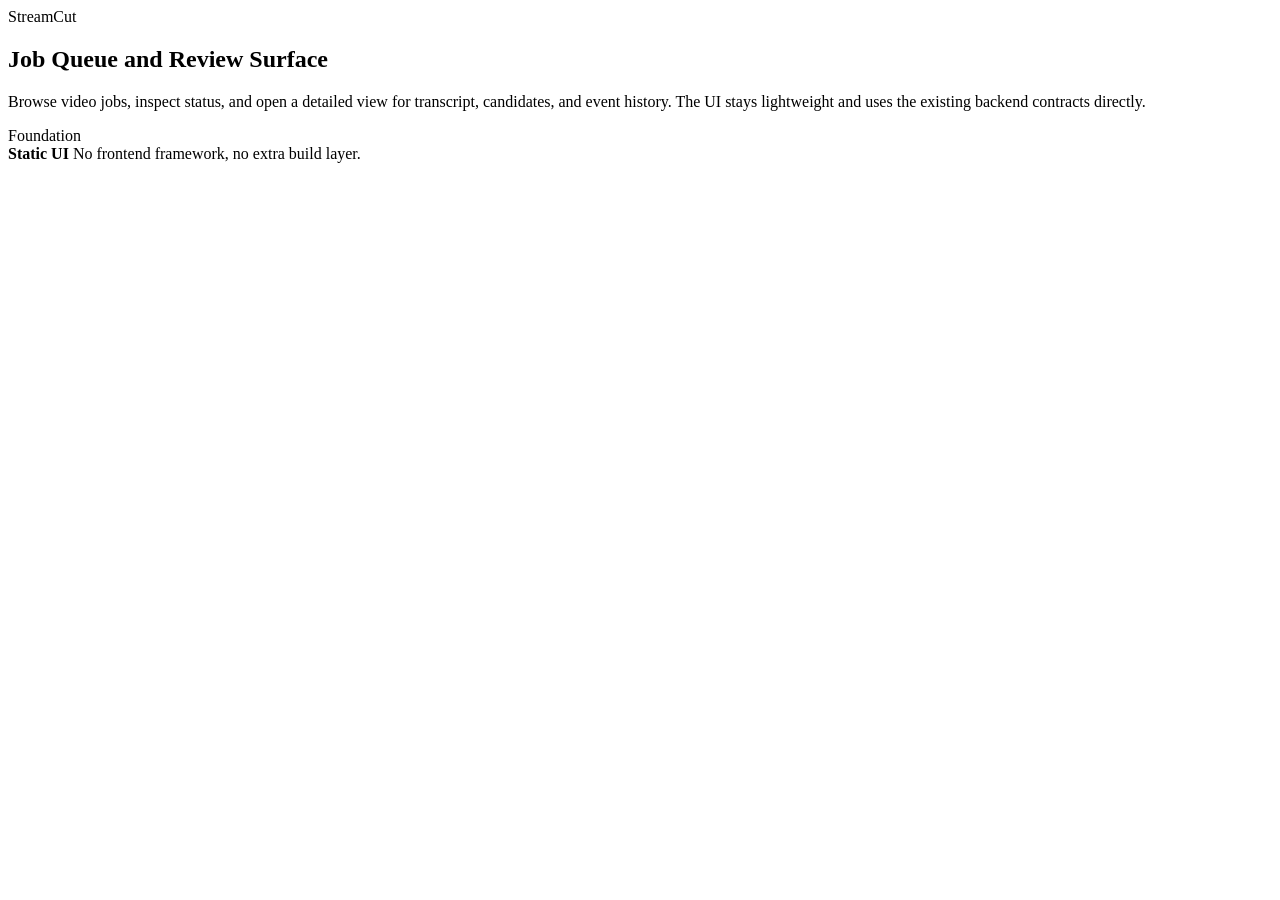
==== src/main/resources/static/index.html @ d37d9941 "TASK-021 add lightweight job review ui" ====
<!doctype html>
<html lang="en">
<head>
  <meta charset="UTF-8">
  <meta name="viewport" content="width=device-width, initial-scale=1.0">
  <title>StreamCut Project</title>
  <link rel="stylesheet" href="/styles.css">
  <script defer src="/app.js"></script>
</head>
<body data-page="jobs">
  <main class="app-shell">
    <section class="hero">
      <div>
        <span class="eyebrow">StreamCut</span>
        <h1>Job Queue and Review Surface</h1>
        <p>Browse video jobs, inspect status, and open a detailed view for transcript, candidates, and event history. The UI stays lightweight and uses the existing backend contracts directly.</p>
      </div>
      <div class="hero-meta">
        <div class="kicker">Foundation</div>
        <strong>Static UI</strong>
        <span class="muted">No frontend framework, no extra build layer.</span>
      </div>
    </section>

    <div data-page-root></div>
  </main>
</body>
</html>
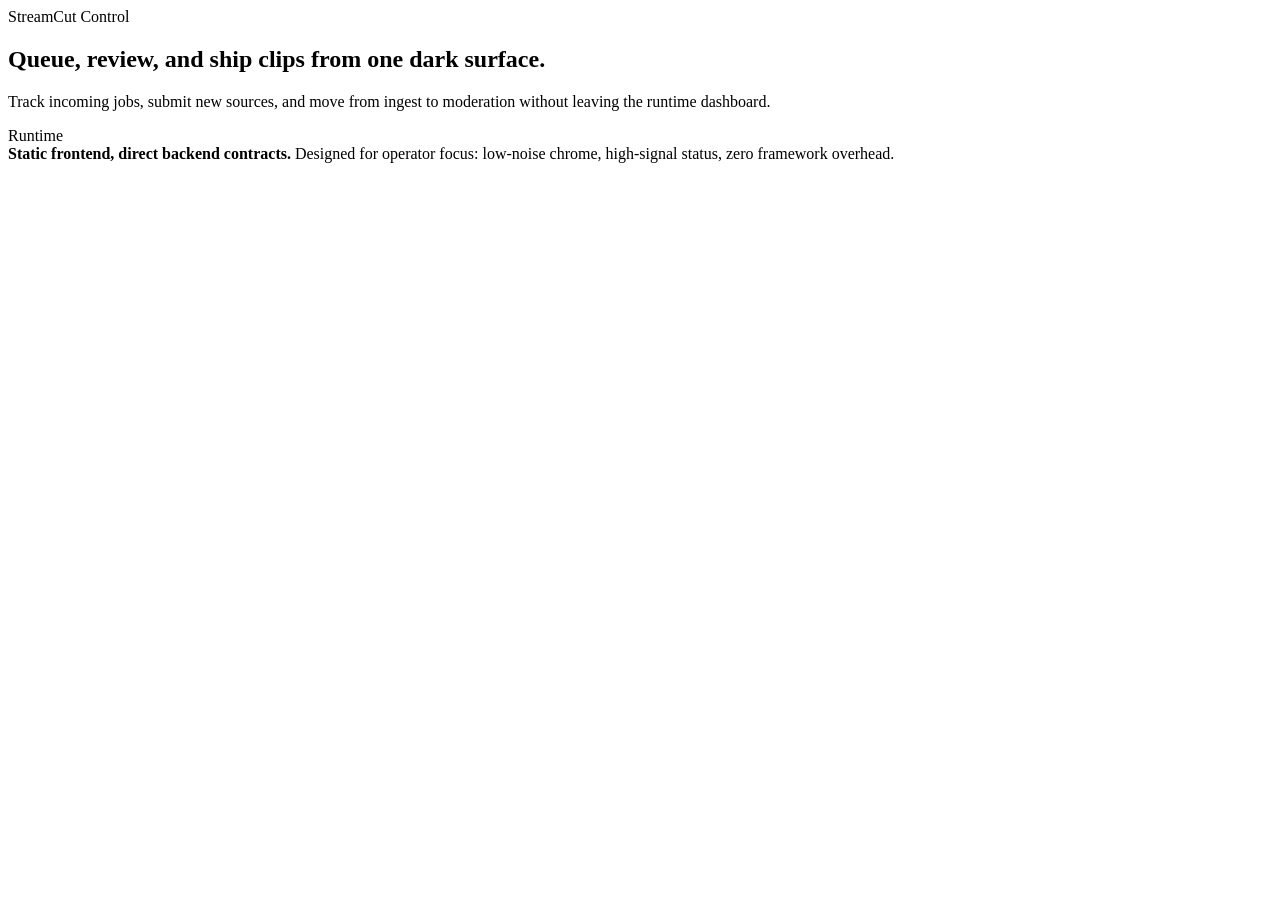
==== commit ce2070ff: "feat(ui): surface export runtime state in review dashboard" ====
--- a/src/main/resources/static/index.html
+++ b/src/main/resources/static/index.html
@@ -4,6 +4,9 @@
   <meta charset="UTF-8">
   <meta name="viewport" content="width=device-width, initial-scale=1.0">
   <title>StreamCut Project</title>
+  <link rel="preconnect" href="https://fonts.googleapis.com">
+  <link rel="preconnect" href="https://fonts.gstatic.com" crossorigin>
+  <link href="https://fonts.googleapis.com/css2?family=Inter:wght@400;500;600&display=swap" rel="stylesheet">
   <link rel="stylesheet" href="/styles.css">
   <script defer src="/app.js"></script>
 </head>
@@ -11,14 +14,14 @@
   <main class="app-shell">
     <section class="hero">
       <div>
-        <span class="eyebrow">StreamCut</span>
-        <h1>Job Queue and Review Surface</h1>
-        <p>Browse video jobs, inspect status, and open a detailed view for transcript, candidates, and event history. The UI stays lightweight and uses the existing backend contracts directly.</p>
+        <span class="eyebrow">StreamCut Control</span>
+        <h1>Queue, review, and ship clips from one dark surface.</h1>
+        <p>Track incoming jobs, submit new sources, and move from ingest to moderation without leaving the runtime dashboard.</p>
       </div>
       <div class="hero-meta">
-        <div class="kicker">Foundation</div>
-        <strong>Static UI</strong>
-        <span class="muted">No frontend framework, no extra build layer.</span>
+        <div class="kicker">Runtime</div>
+        <strong>Static frontend, direct backend contracts.</strong>
+        <span class="muted">Designed for operator focus: low-noise chrome, high-signal status, zero framework overhead.</span>
       </div>
     </section>
 
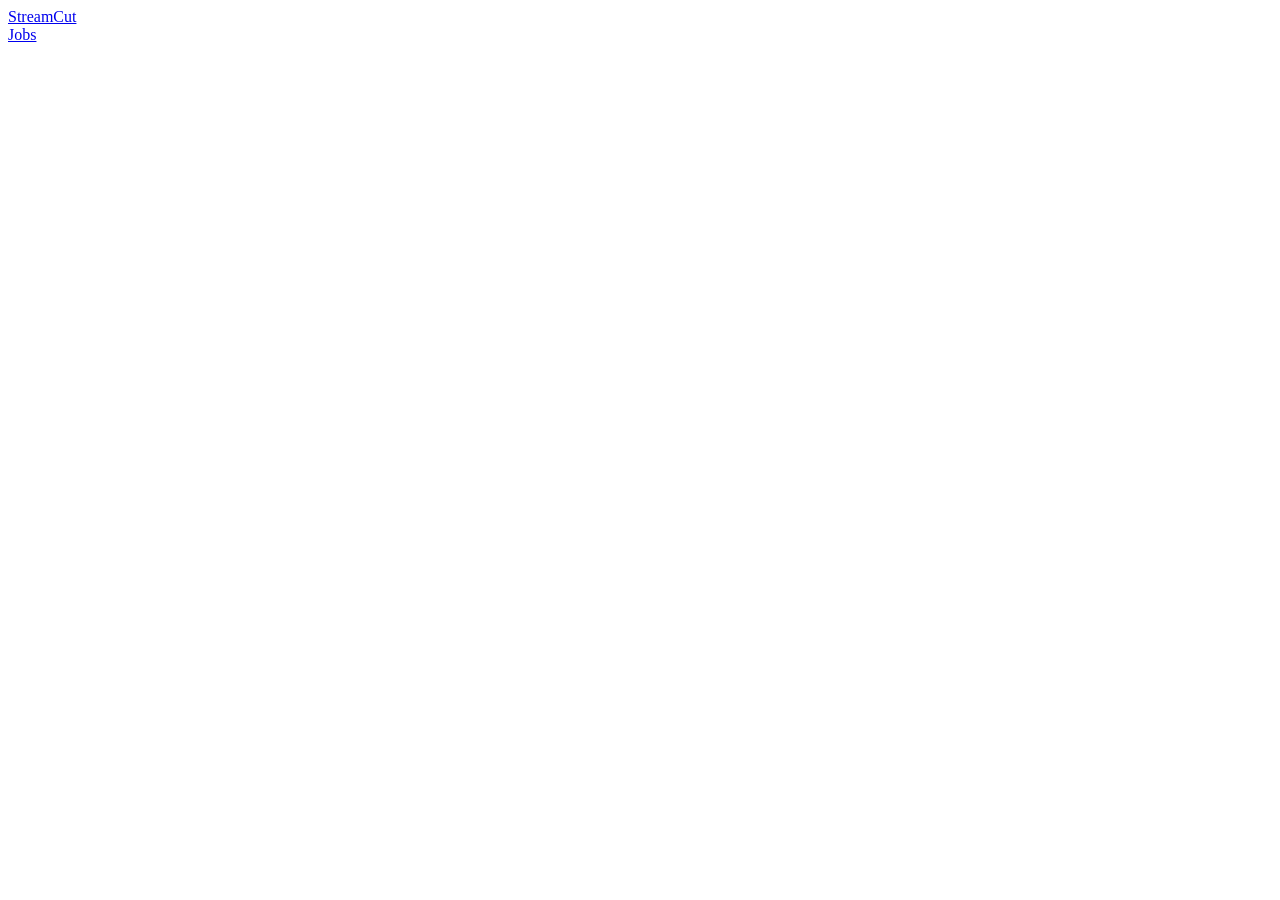
==== commit 83b566eb: "TASK-055 polish operator shell and login pages" ====
--- a/src/main/resources/static/index.html
+++ b/src/main/resources/static/index.html
@@ -6,25 +6,20 @@
   <title>StreamCut Project</title>
   <link rel="preconnect" href="https://fonts.googleapis.com">
   <link rel="preconnect" href="https://fonts.gstatic.com" crossorigin>
-  <link href="https://fonts.googleapis.com/css2?family=Inter:wght@400;500;600&display=swap" rel="stylesheet">
+  <link href="https://fonts.googleapis.com/css2?family=Inter:ital,opsz,wght@0,14..32,100..900&display=swap" rel="stylesheet">
   <link rel="stylesheet" href="/styles.css">
   <script defer src="/app.js"></script>
 </head>
 <body data-page="jobs">
+  <header class="topbar">
+    <div class="topbar-inner">
+      <a class="brandmark" href="/index.html">StreamCut</a>
+      <nav class="topbar-nav" aria-label="Primary">
+        <a class="topbar-link is-current" href="/index.html" aria-current="page">Jobs</a>
+      </nav>
+    </div>
+  </header>
   <main class="app-shell">
-    <section class="hero">
-      <div>
-        <span class="eyebrow">StreamCut Control</span>
-        <h1>Queue, review, and ship clips from one dark surface.</h1>
-        <p>Track incoming jobs, submit new sources, and move from ingest to moderation without leaving the runtime dashboard.</p>
-      </div>
-      <div class="hero-meta">
-        <div class="kicker">Runtime</div>
-        <strong>Static frontend, direct backend contracts.</strong>
-        <span class="muted">Designed for operator focus: low-noise chrome, high-signal status, zero framework overhead.</span>
-      </div>
-    </section>
-
     <div data-page-root></div>
   </main>
 </body>
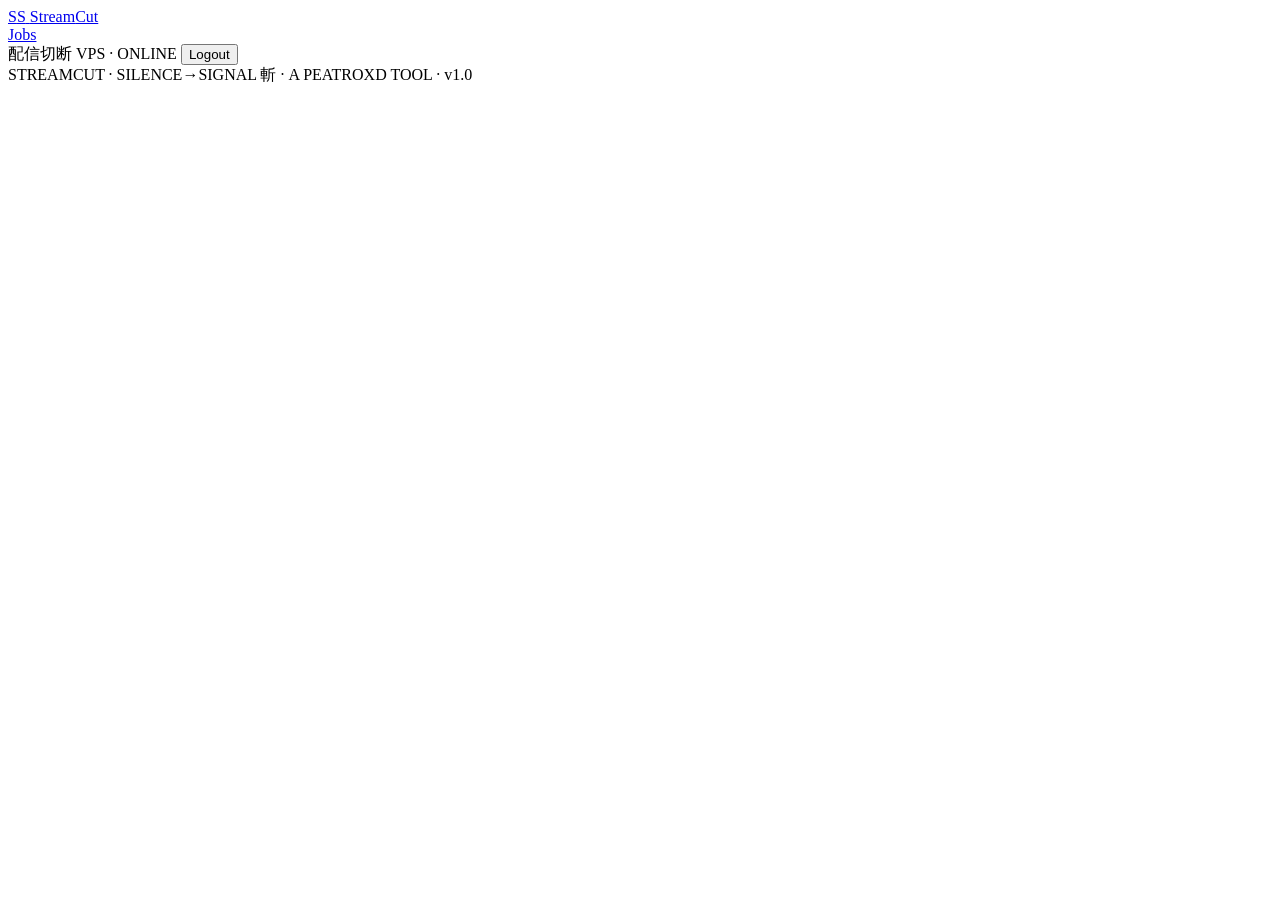
==== commit 8f85c13a: "feat(ui): port frontend to redesign — theme, job layout, compact table, wave Brings jobs/job pages t" ====
--- a/src/main/resources/static/index.html
+++ b/src/main/resources/static/index.html
@@ -1,4 +1,5 @@
 <!doctype html>
+<link rel="icon" href="/favicon.ico">
 <html lang="en">
 <head>
   <meta charset="UTF-8">
@@ -8,19 +9,32 @@
   <link rel="preconnect" href="https://fonts.gstatic.com" crossorigin>
   <link href="https://fonts.googleapis.com/css2?family=Inter:ital,opsz,wght@0,14..32,100..900&display=swap" rel="stylesheet">
   <link rel="stylesheet" href="/styles.css">
+  <link rel="stylesheet" href="/streamcut-theme.css">
   <script defer src="/app.js"></script>
 </head>
 <body data-page="jobs">
   <header class="topbar">
     <div class="topbar-inner">
-      <a class="brandmark" href="/index.html">StreamCut</a>
+      <a class="brandmark" href="/index.html">
+        <span class="sc-mark"><span class="s1">S</span><span class="s2">S</span><span class="blade"></span></span>
+        <span class="sc-word"><span class="a">Stream</span><span class="b">Cut</span></span>
+      </a>
       <nav class="topbar-nav" aria-label="Primary">
         <a class="topbar-link is-current" href="/index.html" aria-current="page">Jobs</a>
       </nav>
+      <div class="topbar-right">
+        <span class="topbar-kana">配信切断</span>
+        <span class="topbar-status"><span class="topbar-status-dot" aria-hidden="true"></span>VPS · ONLINE</span>
+        <button class="topbar-logout" type="button" data-logout>Logout</button>
+      </div>
     </div>
   </header>
   <main class="app-shell">
     <div data-page-root></div>
   </main>
+  <footer class="site-footer">
+    <span class="site-footer-tag">STREAMCUT · SILENCE→SIGNAL</span>
+    <span class="site-footer-right">斬 · A PEATROXD TOOL · v1.0</span>
+  </footer>
 </body>
 </html>
